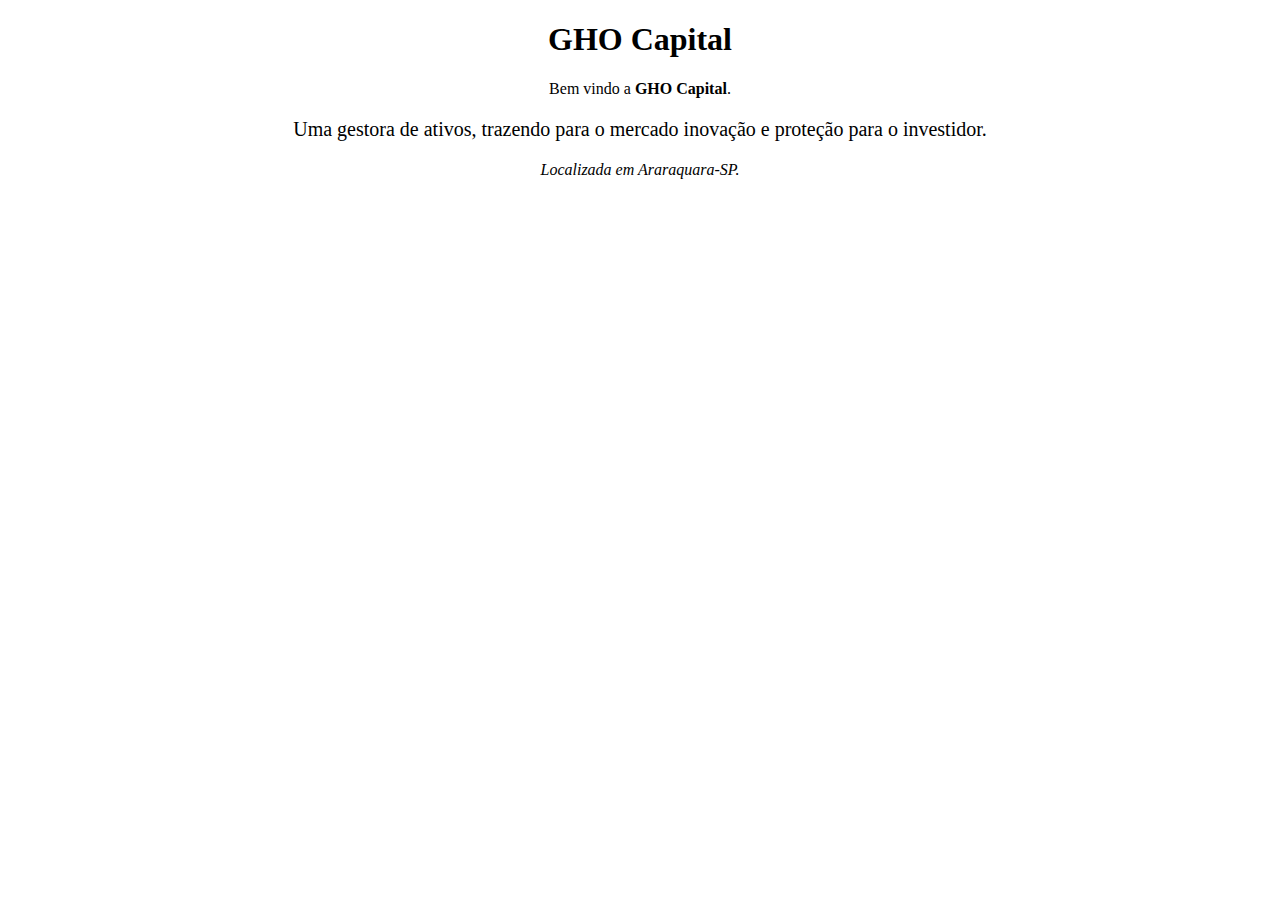
==== index.html @ f104c626 "Aplicando CSS externamente" ====
<!DOCTYPE html>
<html lang="pt-br">
	<head>
		<meta charset="UTF-8">
		<title> GHO Capital</title>
		<link rel="stylesheet" href="style.css">

		<style>
		</style>
	</head>
	
	<body>
		<h1 style="text-align: center;">GHO Capital</h1>

		<p>Bem vindo a <strong>GHO Capital</strong>. 

		<p style="font-size: 20px;">Uma gestora de ativos, trazendo para o mercado inovação e proteção para o investidor.</p>

		<p><em>Localizada em Araraquara-SP.</em></p>
	</body>


</html>
---- style.css ----
p{
	text-align: center;
}
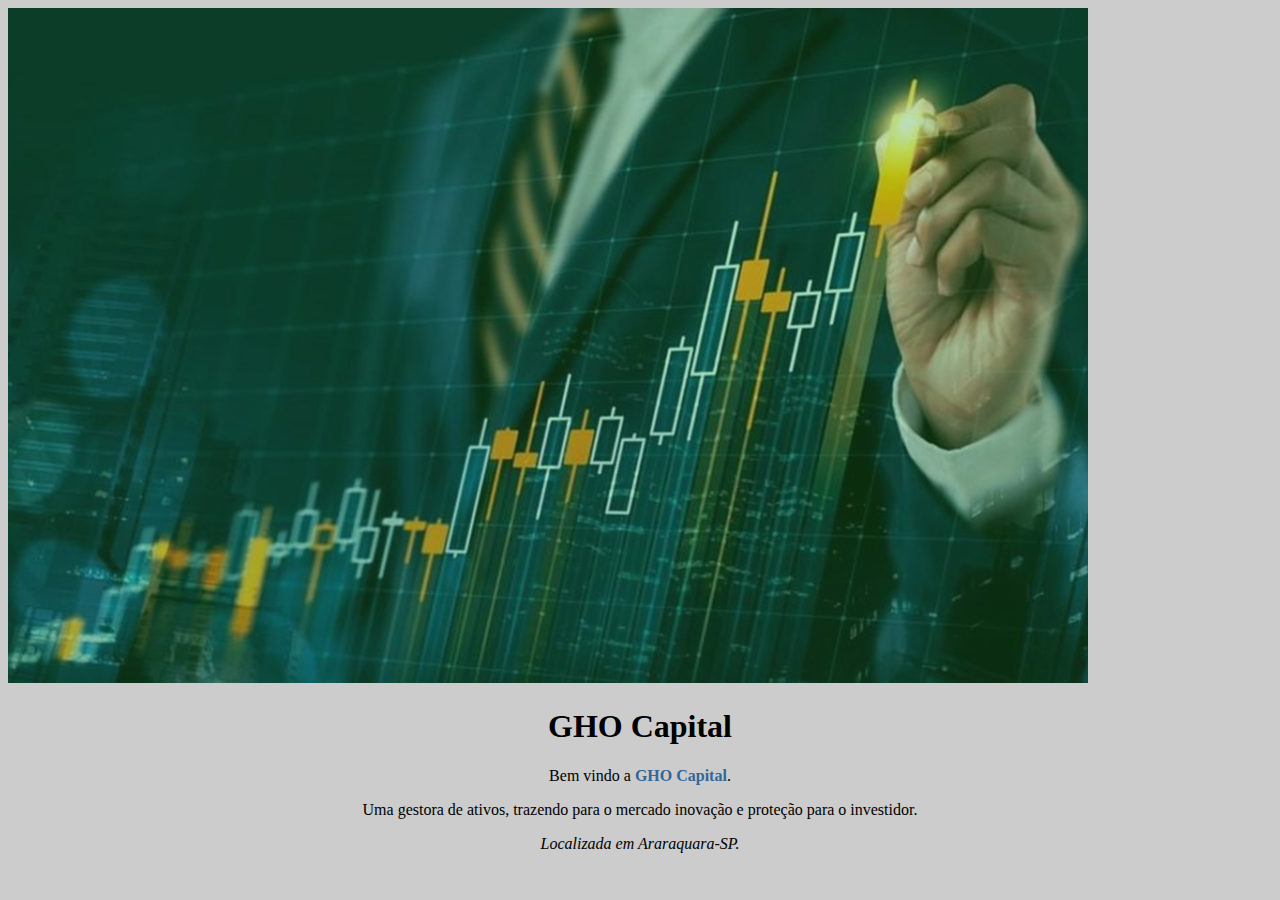
==== commit b152dfc2: "Adicionando tag de imagem e limpando o CSS do nosso HTML" ====
--- a/index.html
+++ b/index.html
@@ -5,16 +5,16 @@
 		<title> GHO Capital</title>
 		<link rel="stylesheet" href="style.css">
 
-		<style>
-		</style>
 	</head>
 	
 	<body>
-		<h1 style="text-align: center;">GHO Capital</h1>
+		<img src="banner.jpg">
+
+		<h1>GHO Capital</h1>
 
 		<p>Bem vindo a <strong>GHO Capital</strong>. 
 
-		<p style="font-size: 20px;">Uma gestora de ativos, trazendo para o mercado inovação e proteção para o investidor.</p>
+		<p id="descrição">Uma gestora de ativos, trazendo para o mercado inovação e proteção para o investidor.</p>
 
 		<p><em>Localizada em Araraquara-SP.</em></p>
 	</body>
--- a/style.css
+++ b/style.css
@@ -1,3 +1,19 @@
-p{
+body {
+	background: #CCCCCC;
+}
+
+h1 {
+	text-align: center
+}
+
+p {
 	text-align: center;
-}+}
+
+#descrição {
+	style="font-size: 20px;"
+}
+
+strong {
+	color: #336699;
+}
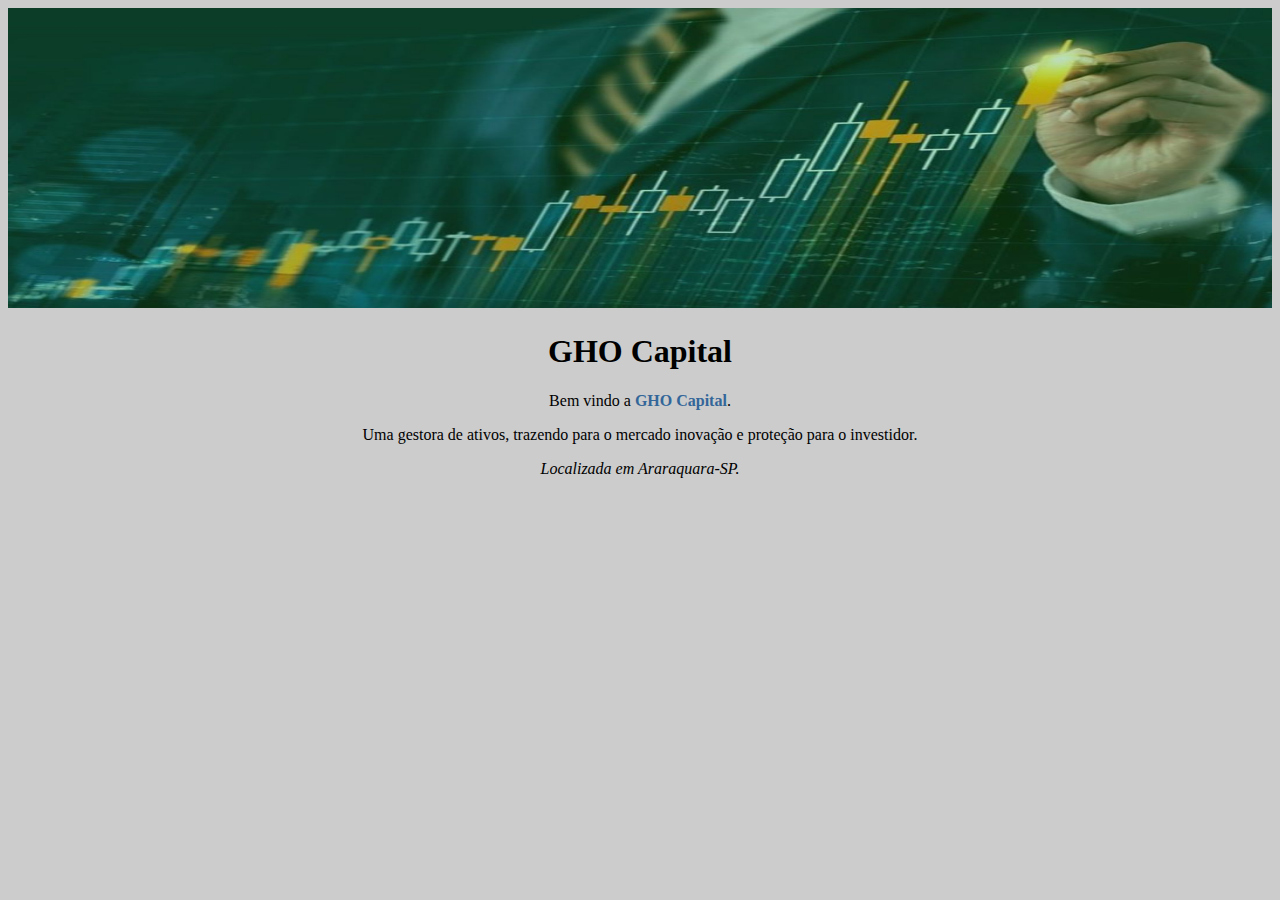
==== commit 1056a0a9: "Manipulando a imagem" ====
--- a/index.html
+++ b/index.html
@@ -8,7 +8,7 @@
 	</head>
 	
 	<body>
-		<img src="banner.jpg">
+		<img id="banner" src="banner.jpg">
 
 		<h1>GHO Capital</h1>
 
--- a/style.css
+++ b/style.css
@@ -1,5 +1,10 @@
 body {
 	background: #CCCCCC;
+}
+
+#banner {
+	width: 100%;
+	height: 300px;
 }
 
 h1 {
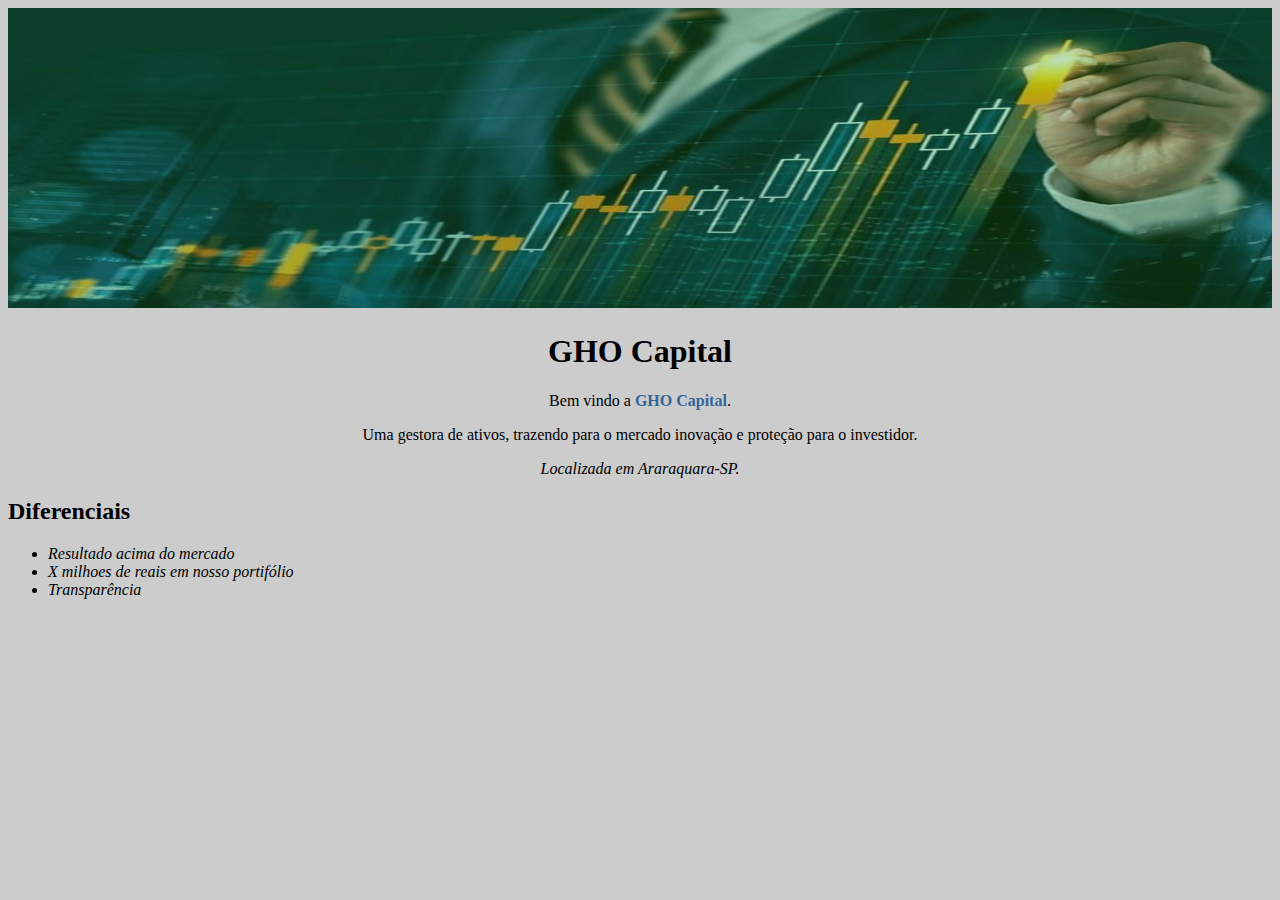
==== commit ee8b1e31: "Trabalhando com listas e classes" ====
--- a/index.html
+++ b/index.html
@@ -17,6 +17,16 @@
 		<p id="descrição">Uma gestora de ativos, trazendo para o mercado inovação e proteção para o investidor.</p>
 
 		<p><em>Localizada em Araraquara-SP.</em></p>
+
+		<h2>Diferenciais</h2>
+
+		<ul>
+			<li class="itens">Resultado acima do mercado</li>
+			<li class="itens">X milhoes de reais em nosso portifólio</li>
+			<li class="itens">Transparência</li>
+		</ul>
+
+
 	</body>
 
 
--- a/style.css
+++ b/style.css
@@ -22,3 +22,7 @@
 strong {
 	color: #336699;
 }
+
+.itens {
+	font-style: italic;
+}
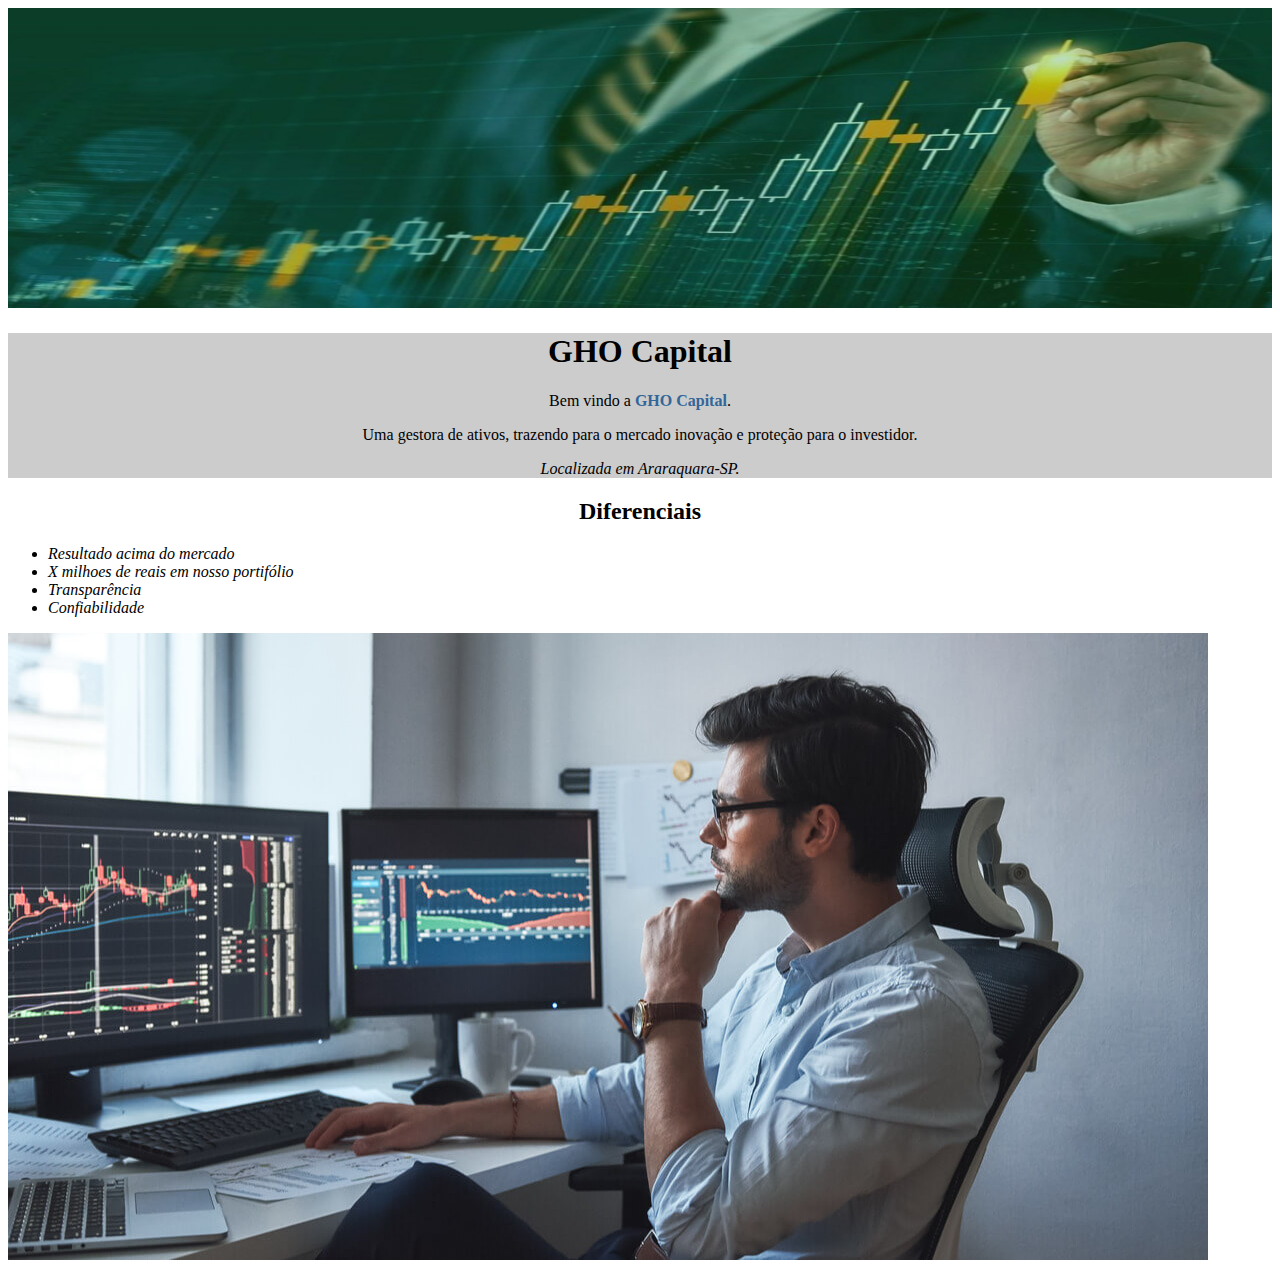
==== commit 23346579: "Blocos de conteúdo" ====
--- a/index.html
+++ b/index.html
@@ -10,22 +10,28 @@
 	<body>
 		<img id="banner" src="banner.jpg">
 
-		<h1>GHO Capital</h1>
+		<div class="principal">
+			<h1>GHO Capital</h1>
 
-		<p>Bem vindo a <strong>GHO Capital</strong>. 
+			<p>Bem vindo a <strong>GHO Capital</strong>. 
 
-		<p id="descrição">Uma gestora de ativos, trazendo para o mercado inovação e proteção para o investidor.</p>
+			<p id="descrição">Uma gestora de ativos, trazendo para o mercado inovação e proteção para o investidor.</p>
 
-		<p><em>Localizada em Araraquara-SP.</em></p>
+			<p><em>Localizada em Araraquara-SP.</em></p>
+		</div>
 
-		<h2>Diferenciais</h2>
+		<div class="Diferenciais">
+			<h2>Diferenciais</h2>
 
-		<ul>
-			<li class="itens">Resultado acima do mercado</li>
-			<li class="itens">X milhoes de reais em nosso portifólio</li>
-			<li class="itens">Transparência</li>
-		</ul>
+			<ul>
+				<li class="itens">Resultado acima do mercado</li>
+				<li class="itens">X milhoes de reais em nosso portifólio</li>
+				<li class="itens">Transparência</li>
+				<li class="itens">Confiabilidade</li>
+			</ul>
 
+			<img src="diferenciais.jpg">
+		</div>
 
 	</body>
 
--- a/style.css
+++ b/style.css
@@ -1,10 +1,14 @@
 body {
-	background: #CCCCCC;
+
 }
-
+	
 #banner {
 	width: 100%;
 	height: 300px;
+}
+
+.principal {
+	background: #CCCCCC;
 }
 
 h1 {
@@ -26,3 +30,11 @@
 .itens {
 	font-style: italic;
 }
+
+.Diferenciais {
+	background: #FFFFFF;
+}
+
+h2 {
+	text-align: center;
+}
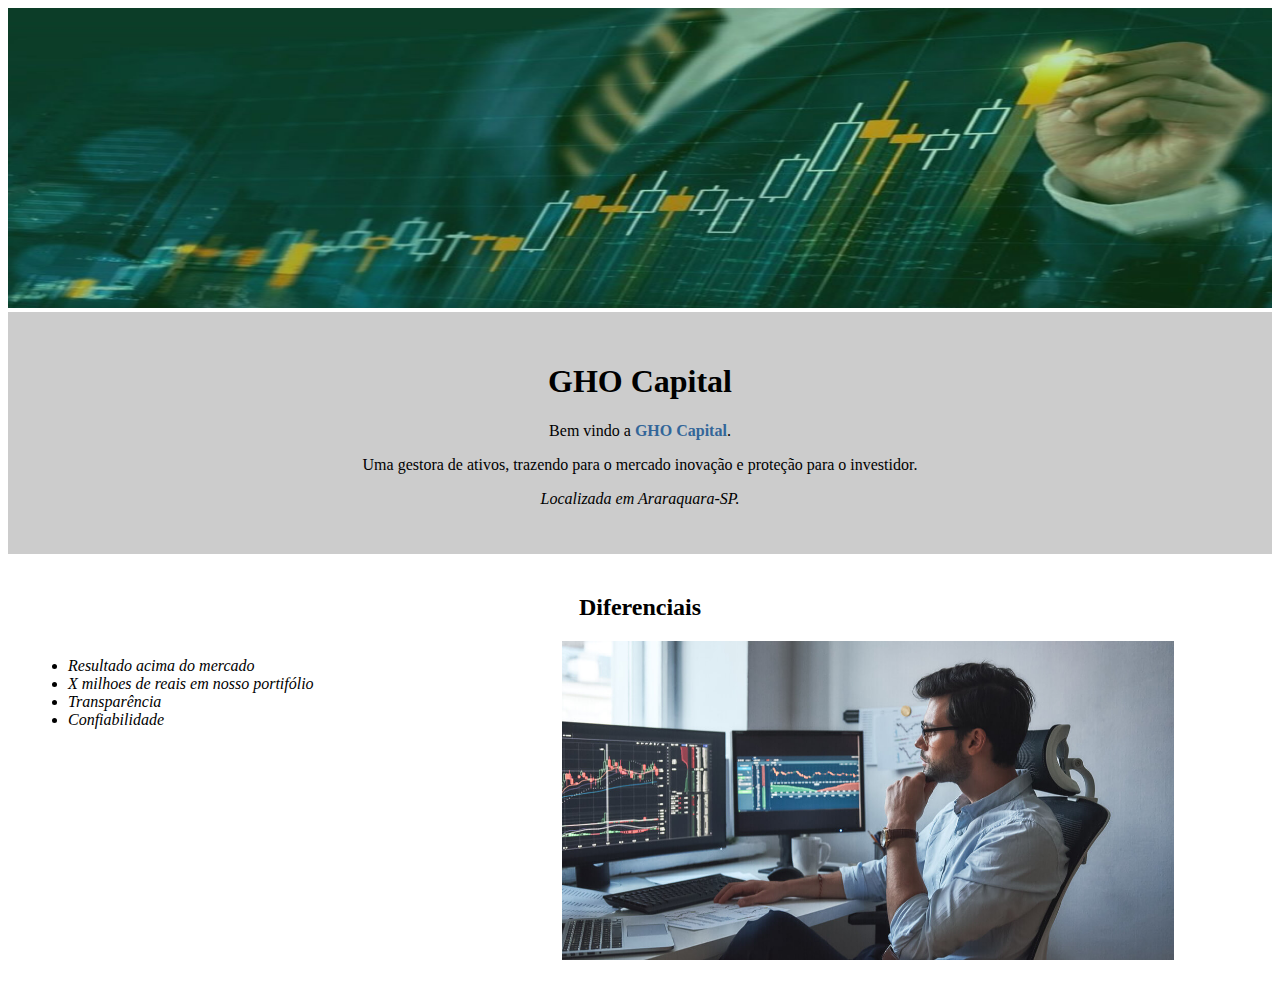
==== commit 7b0ef3b8: "Inline e Block" ====
--- a/index.html
+++ b/index.html
@@ -30,7 +30,7 @@
 				<li class="itens">Confiabilidade</li>
 			</ul>
 
-			<img src="diferenciais.jpg">
+			<img src="diferenciais.jpg" class="imagemdiferenciais">
 		</div>
 
 	</body>
--- a/style.css
+++ b/style.css
@@ -9,6 +9,7 @@
 
 .principal {
 	background: #CCCCCC;
+	padding: 30px;
 }
 
 h1 {
@@ -33,8 +34,21 @@
 
 .Diferenciais {
 	background: #FFFFFF;
+	padding: 20px;
 }
 
 h2 {
 	text-align: center;
 }
+
+ul {
+	display: inline-block;
+	vertical-align: top;
+	width: 25%;
+	margin-right: 15%;
+}
+
+.imagemdiferenciais {
+	width: 50%;
+
+}
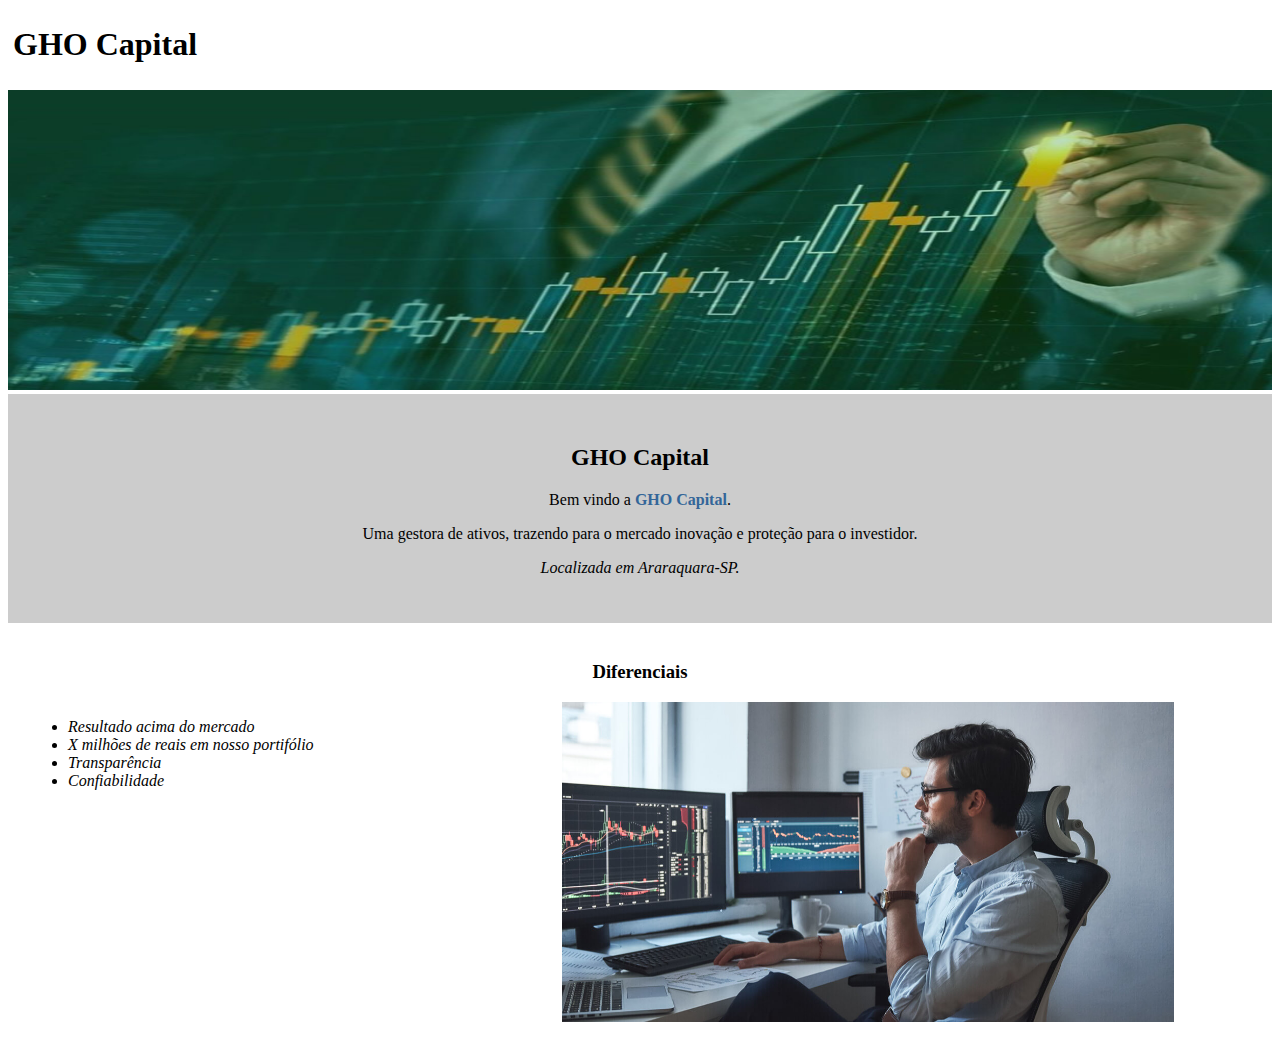
==== commit d79206e7: "Cabeçalho" ====
--- a/index.html
+++ b/index.html
@@ -8,10 +8,15 @@
 	</head>
 	
 	<body>
+		<header>
+			<h1 class="titulo-principal">GHO Capital</h1>
+		</header>
+
+
 		<img id="banner" src="banner.jpg">
 
 		<div class="principal">
-			<h1>GHO Capital</h1>
+			<h2 class="titulo-centralizado">GHO Capital</h2>
 
 			<p>Bem vindo a <strong>GHO Capital</strong>. 
 
@@ -21,11 +26,11 @@
 		</div>
 
 		<div class="Diferenciais">
-			<h2>Diferenciais</h2>
+			<h3 class="titulo-centralizado">Diferenciais</h3>
 
 			<ul>
 				<li class="itens">Resultado acima do mercado</li>
-				<li class="itens">X milhoes de reais em nosso portifólio</li>
+				<li class="itens">X milhões de reais em nosso portifólio</li>
 				<li class="itens">Transparência</li>
 				<li class="itens">Confiabilidade</li>
 			</ul>
--- a/style.css
+++ b/style.css
@@ -12,8 +12,9 @@
 	padding: 30px;
 }
 
-h1 {
-	text-align: center
+.titulo-principal {
+	padding: 5px;
+
 }
 
 p {
@@ -37,10 +38,6 @@
 	padding: 20px;
 }
 
-h2 {
-	text-align: center;
-}
-
 ul {
 	display: inline-block;
 	vertical-align: top;
@@ -52,3 +49,7 @@
 	width: 50%;
 
 }
+
+.titulo-centralizado {
+	text-align: center;
+}